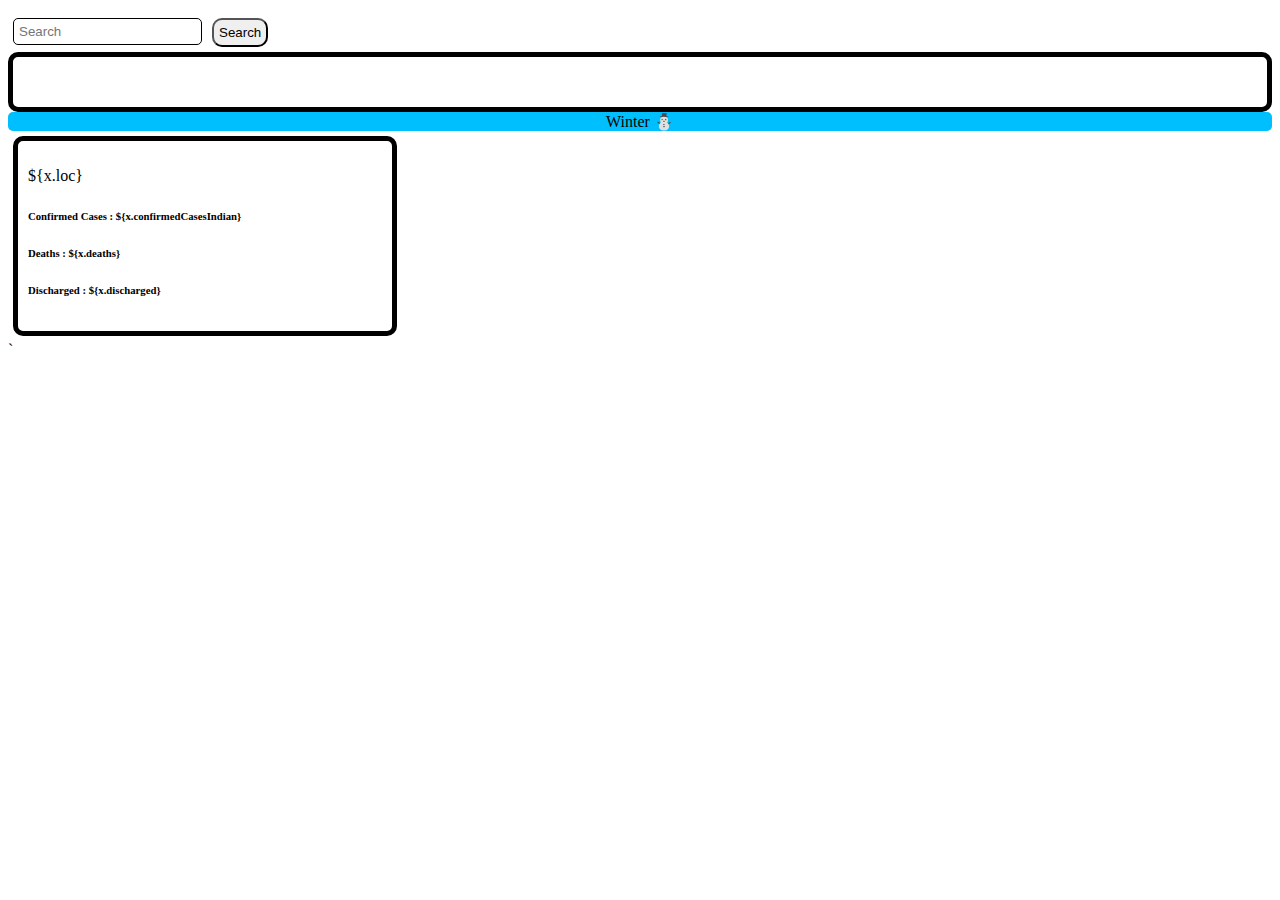
==== winter/Covid/index.html @ d8238647 "Initial" ====
<!DOCTYPE html>
<html lang="en">
<head>
    <meta charset="UTF-8">
    <meta http-equiv="X-UA-Compatible" content="IE=edge">
    <meta name="viewport" content="width=device-width, initial-scale=1.0">
    <title>COVID</title>
    <!-- CSS only -->
    <link href="https://cdn.jsdelivr.net/npm/bootstrap@5.2.0/dist/css/bootstrap.min.css" rel="stylesheet" integrity="sha384-gH2yIJqKdNHPEq0n4Mqa/HGKIhSkIHeL5AyhkYV8i59U5AR6csBvApHHNl/vI1Bx" crossorigin="anonymous">
    <script src="./assets/app.js" defer></script>
    <link rel="stylesheet" href="./assets/style.css">

    
</head>
<body >
    <div class="navBar">
        <div>
            <input id="searchText" type="text" name="" id="" placeholder="Search">
        </div>
        <div id="searchButton">
            <button class="searchButton">Search</button>
        </div>
    </div>
    <div id = "bodyBox" class="bodyBoxFlex" ></div>
    <footer> Winter ⛄ </footer>
    <div  id = ${x.loc} class="flexClassForDivs">
        <p>${x.loc}<p>
        <h6>Confirmed Cases : ${x.confirmedCasesIndian}</h6>
        <h6>Deaths : ${x.deaths}</h6>
        <h6>Discharged : ${x.discharged}</h6>
    </div>`
</body>
</html>
---- winter/Covid/assets/style.css ----
* {
  box-sizing: border-box;
  color: black;
  /* background-image: url('./whitebg.jpg'); */
  /* background-color: wheat; */
  padding: 0px;
}


/* The element to apply the animation to */

footer {
  background-color: deepskyblue;
  width: 100%;
  position: relative;
  border-radius: 5px;
  text-align: center;
  bottom: 0px;
}

.navBar{
  display: flex;
  flex-direction: row;

}


#searchText {
  padding: 5px;
  border-radius: 5px;
  border: 1px solid black;
  margin: 10px 5px 5px 5px;

}
.searchButton {
  border-radius: 10px;
  padding: 5px;
  margin: 10px 5px 5px 5px;
  
}


.bodyBoxFlex {
  padding: 25px;
  display: flex;
  flex-wrap: wrap;
  justify-content: space-around;
  background-color: white;
  border: 5px;
  
  border-radius: 10px;
  border-style: solid;

}
.flexClassForDivs {
    padding: 10px;
  width: 30vw;
  height: auto;
  border: 5px;
  margin: 5px;
  border-radius: 10px;
  border-style: solid;
/* background-image: url('./bg.jpg'); */
 
}
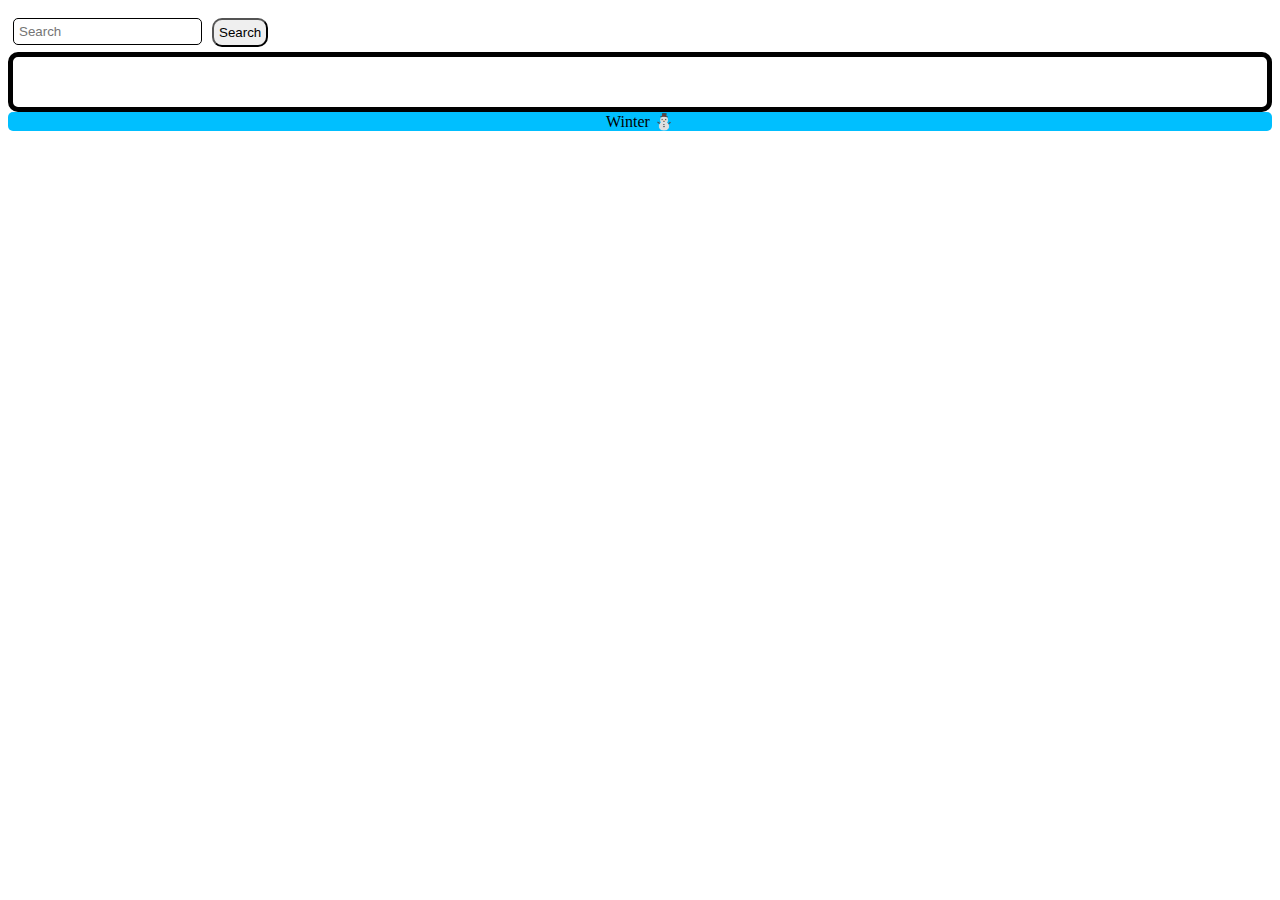
==== commit 9b16a195: "Footer" ====
--- a/winter/Covid/index.html
+++ b/winter/Covid/index.html
@@ -23,11 +23,7 @@
     </div>
     <div id = "bodyBox" class="bodyBoxFlex" ></div>
     <footer> Winter ⛄ </footer>
-    <div  id = ${x.loc} class="flexClassForDivs">
-        <p>${x.loc}<p>
-        <h6>Confirmed Cases : ${x.confirmedCasesIndian}</h6>
-        <h6>Deaths : ${x.deaths}</h6>
-        <h6>Discharged : ${x.discharged}</h6>
-    </div>`
+    
+    
 </body>
 </html>